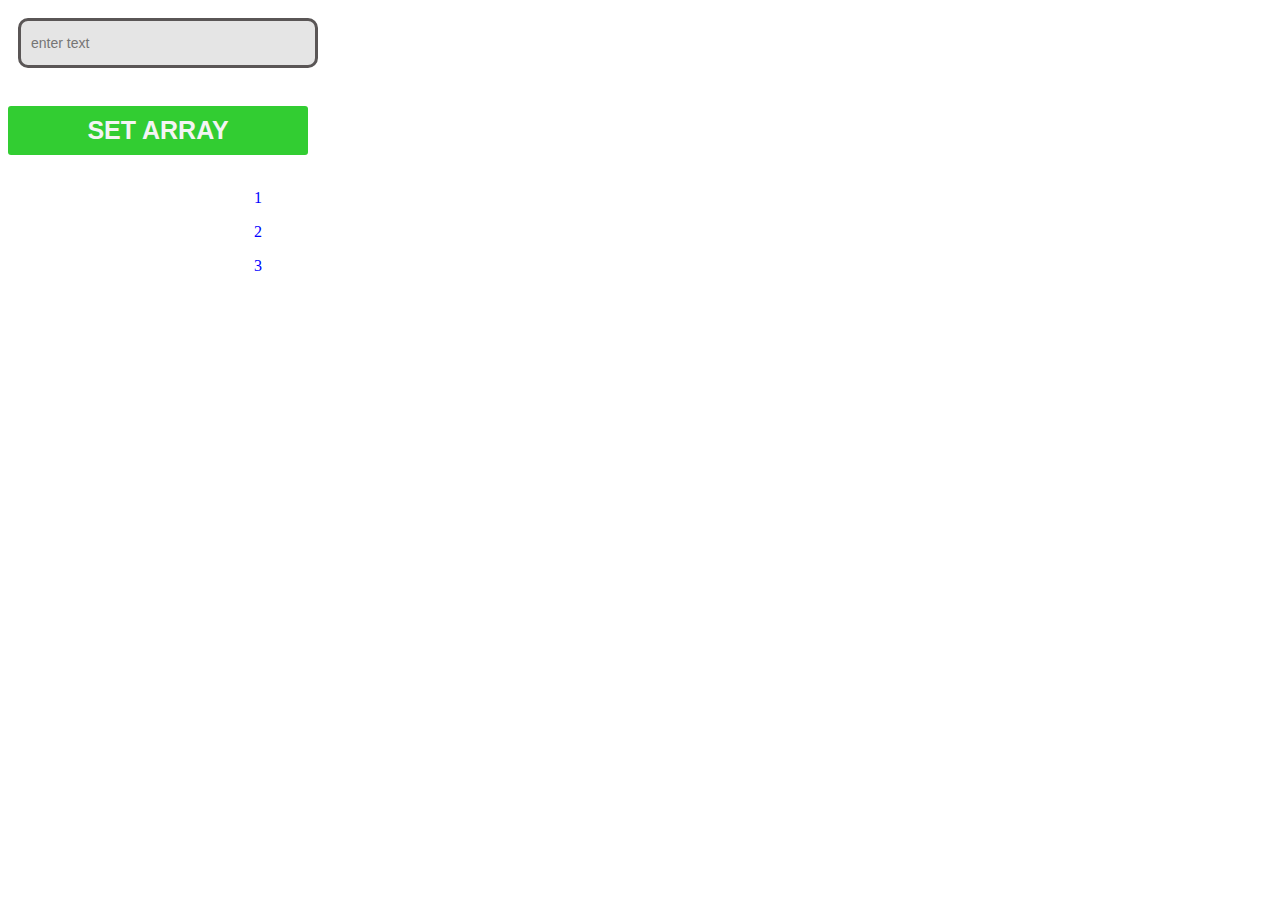
==== NG_REPEAT/index.html @ 9c7bad0d "ngRepeat through jquery" ====
<html>
	<head>
		<title> ng-repeat in jquery</title>
		<script src="https://ajax.googleapis.com/ajax/libs/jquery/1.12.4/jquery.min.js"></script>
		<style>
		@import url("css/styles.css");
		</style>
	</head>
	<body>
		<script src = "js/backend.js"></script>
		<input id="demo" type= "text" placeholder = "enter text"><br><br>
		<input type= "button" id = "btn" value = "set array"><br><br>
		<div id = "dispaly"></div>
	</body>
</html>
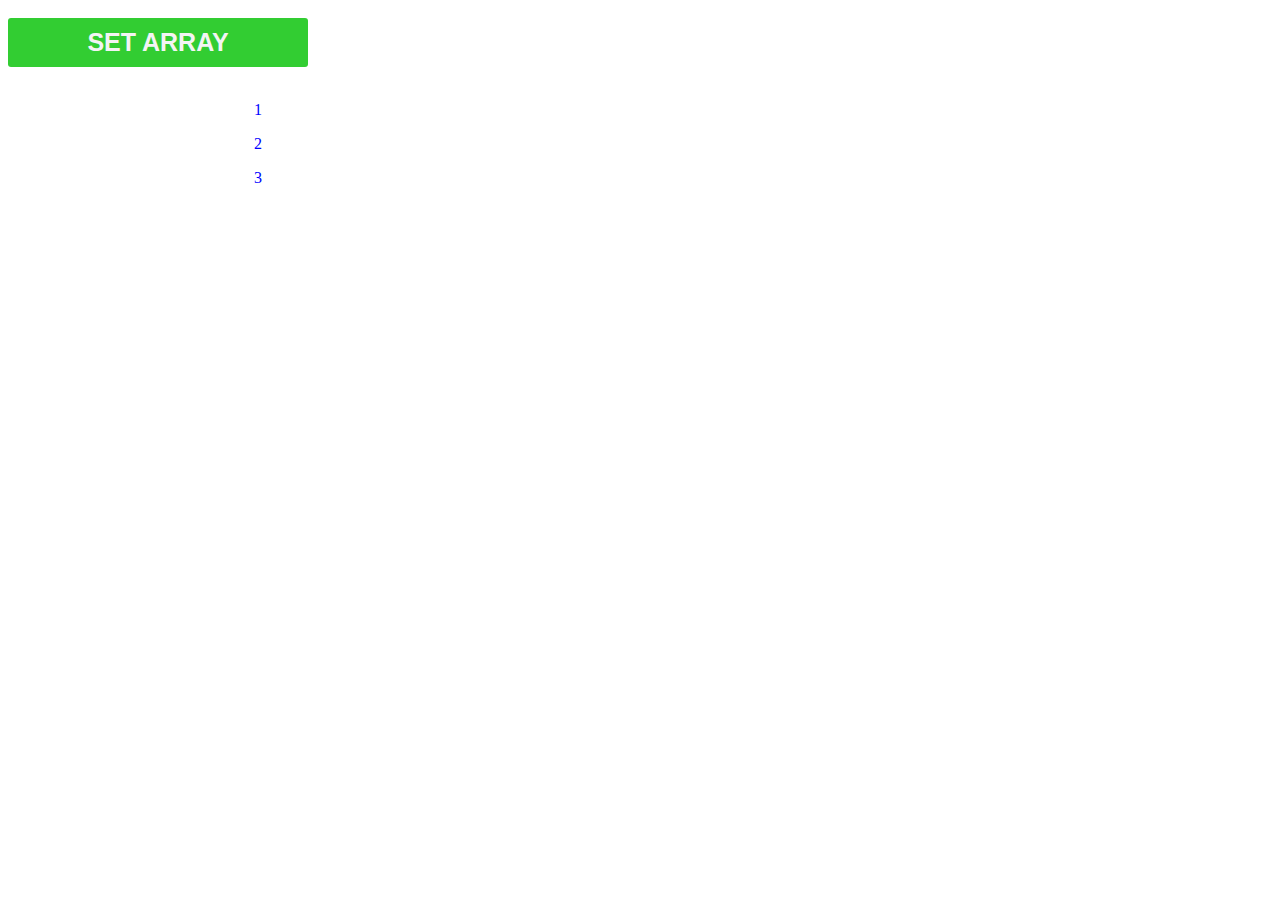
==== commit 5900ac39: "CHANGED FILES" ====
--- a/NG_REPEAT/index.html
+++ b/NG_REPEAT/index.html
@@ -1,15 +1,15 @@
-<html>
-	<head>
-		<title> ng-repeat in jquery</title>
-		<script src="https://ajax.googleapis.com/ajax/libs/jquery/1.12.4/jquery.min.js"></script>
-		<style>
-		@import url("css/styles.css");
-		</style>
-	</head>
-	<body>
-		<script src = "js/backend.js"></script>
-		<input id="demo" type= "text" placeholder = "enter text"><br><br>
-		<input type= "button" id = "btn" value = "set array"><br><br>
-		<div id = "dispaly"></div>
-	</body>
+<html>
+	<head>
+		<title> ng-repeat in jquery</title>
+		<script src="https://ajax.googleapis.com/ajax/libs/jquery/1.12.4/jquery.min.js"></script>
+		<style>
+		@import url("css/styles.css");
+		</style>
+	</head>
+	<body>
+		<script src = "js/backend.js"></script>
+		<!--<input id="demo" type= "text" placeholder = "enter text"><br><br>-->
+		<input type= "button" id = "btn" value = "set array"><br><br>
+		<div id = "dispaly"></div>
+	</body>
 </html>